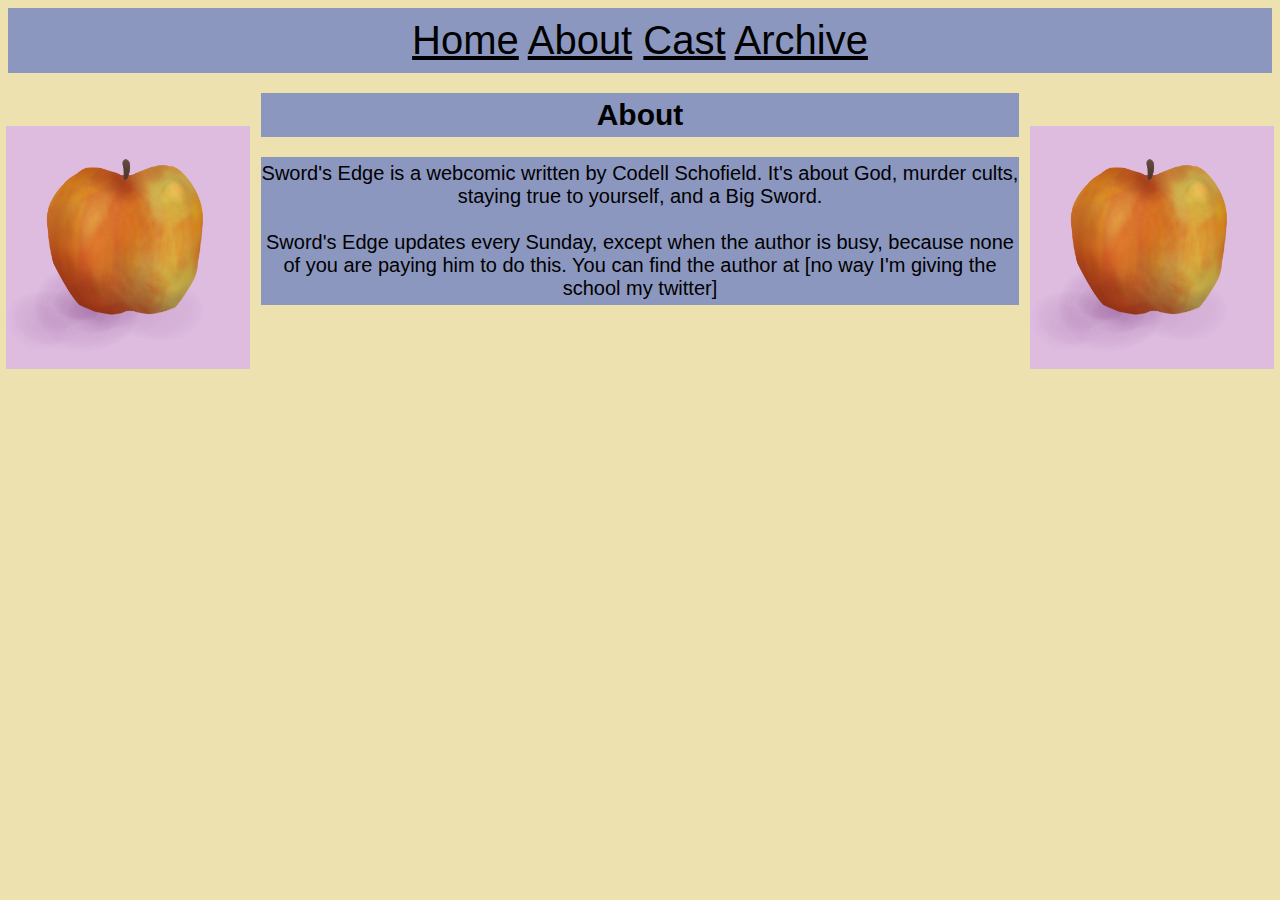
==== about.html @ 0660af39 "Update about.html" ====
<!DOCTYPE html>
<html lang="en">
<head>
	<meta charset="utf-8">
<title>About</title>
<link rel="stylesheet" href="style.css">
</head>
<body>

<div class="links">
	<a class="comeon" href="index.html">Home</a>
	<a class="comeon" href="about.html">About</a>
	<a class="comeon" href="cast.html">Cast</a>
	<a class="comeon" href="archive.html">Archive</a>
</div>

<img class="box-left"background-color="#ead16a" src="pngs/fillerapple.png">
<h1>About</h1>
<p class="usual-text">Sword's Edge is a webcomic written by Codell Schofield. It's about God, murder cults, staying true to yourself, and a Big Sword.
<br><br>Sword's Edge updates every Sunday, except when the author is busy, because none of you are paying him to do this. You can find the author at [no way I'm giving the school my twitter]
</p>
<img class="box-right"background-color="#ead16a" src="pngs/fillerapple.png">

</body>
</html>
---- style.css ----
a {color:#000000;}
.links {
	height:13%; z-index:3; position:relative;
	text-align:center; padding:10px; background-color:#8c97bf;
	font-size:40px; position:relative;
}
a.links {padding:30px; }

body {font-family:monaco, sans-serif; background-color:#ede1b0;}
h1 {padding-top:5px; padding-bottom:5px;
	text-align:center; background-color:#8c97bf;
	font-size:30px; width:60%; left:20%; position:relative;
}
.usual-text {padding-top:5px; padding-bottom:5px;
	text-align:center; background-color:#8c97bf;
	font-size:20px; width:60%; left:20%; position:relative;
}
.box-left {
	width:19%; left:.5%; float:left; position: fixed; top:14%;}
.box-right {
	width:19%; left:80.5%; float:right; position: fixed; top:14%;}
.comic {
	width:60%; position:relative; left:20%; z-index:2;}
.castpngs {
	width:200px; padding:5px;}
.cast {
	background-color:#8c97bf; text-align:center; font-size:20px;
	width:60%; padding:5px;
	left:19.7%; position:relative;
	columns:3;}
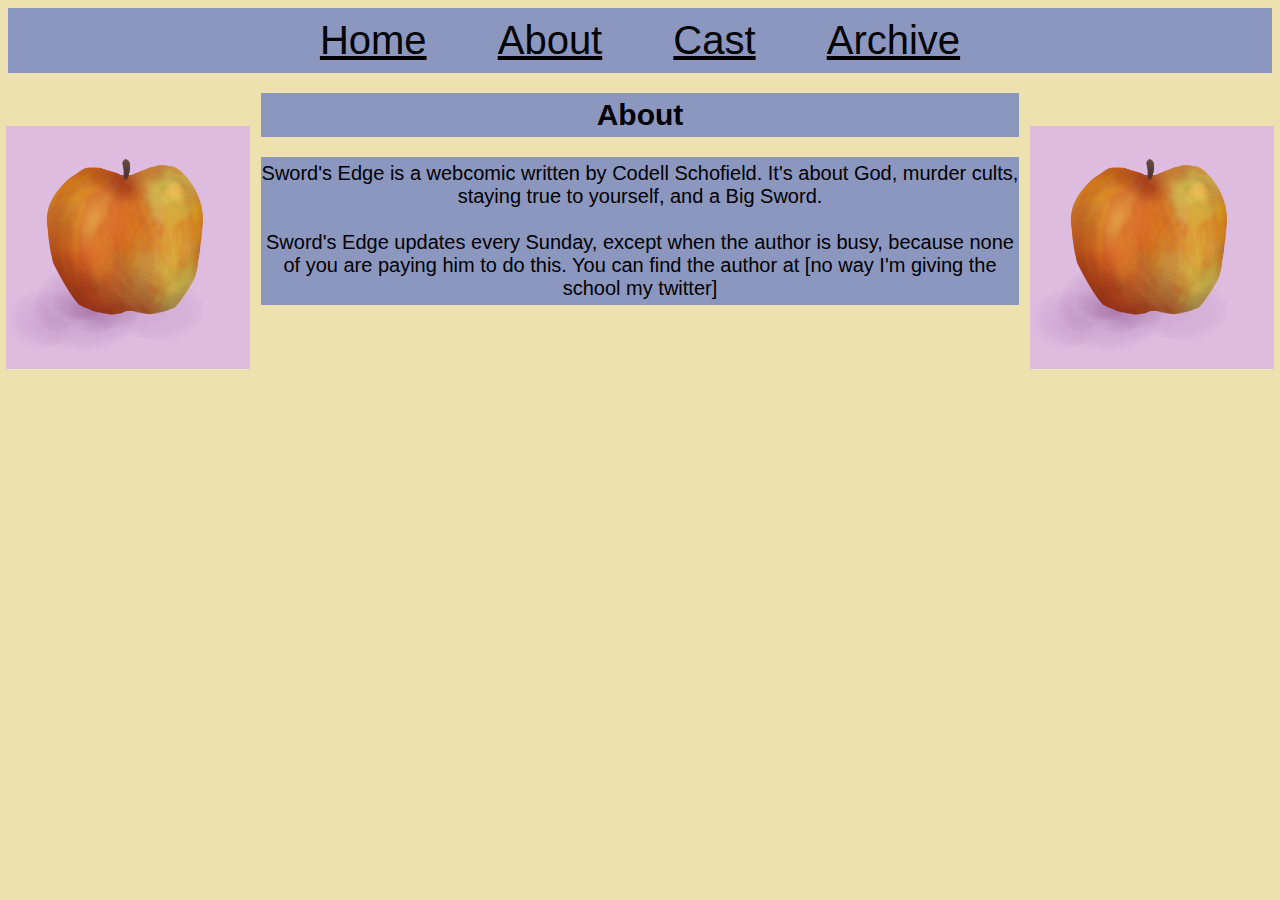
==== commit f964c1ca: "Update about.html" ====
--- a/about.html
+++ b/about.html
@@ -16,7 +16,7 @@
 
 <img class="box-left"background-color="#ead16a" src="pngs/fillerapple.png">
 <h1>About</h1>
-<p class="usual-text">Sword's Edge is a webcomic written by Codell Schofield. It's about God, murder cults, staying true to yourself, and a Big Sword.
+<p padding="5px" class="usual-text">Sword's Edge is a webcomic written by Codell Schofield. It's about God, murder cults, staying true to yourself, and a Big Sword.
 <br><br>Sword's Edge updates every Sunday, except when the author is busy, because none of you are paying him to do this. You can find the author at [no way I'm giving the school my twitter]
 </p>
 <img class="box-right"background-color="#ead16a" src="pngs/fillerapple.png">
--- a/style.css
+++ b/style.css
@@ -4,7 +4,6 @@
 	text-align:center; padding:10px; background-color:#8c97bf;
 	font-size:40px; position:relative;
 }
-a.links {padding:30px; }
 
 body {font-family:monaco, sans-serif; background-color:#ede1b0;}
 h1 {padding-top:5px; padding-bottom:5px;
@@ -27,4 +26,5 @@
 	background-color:#8c97bf; text-align:center; font-size:20px;
 	width:60%; padding:5px;
 	left:19.7%; position:relative;
-	columns:3;}+	columns:3;}
+.comeon {padding:30px;}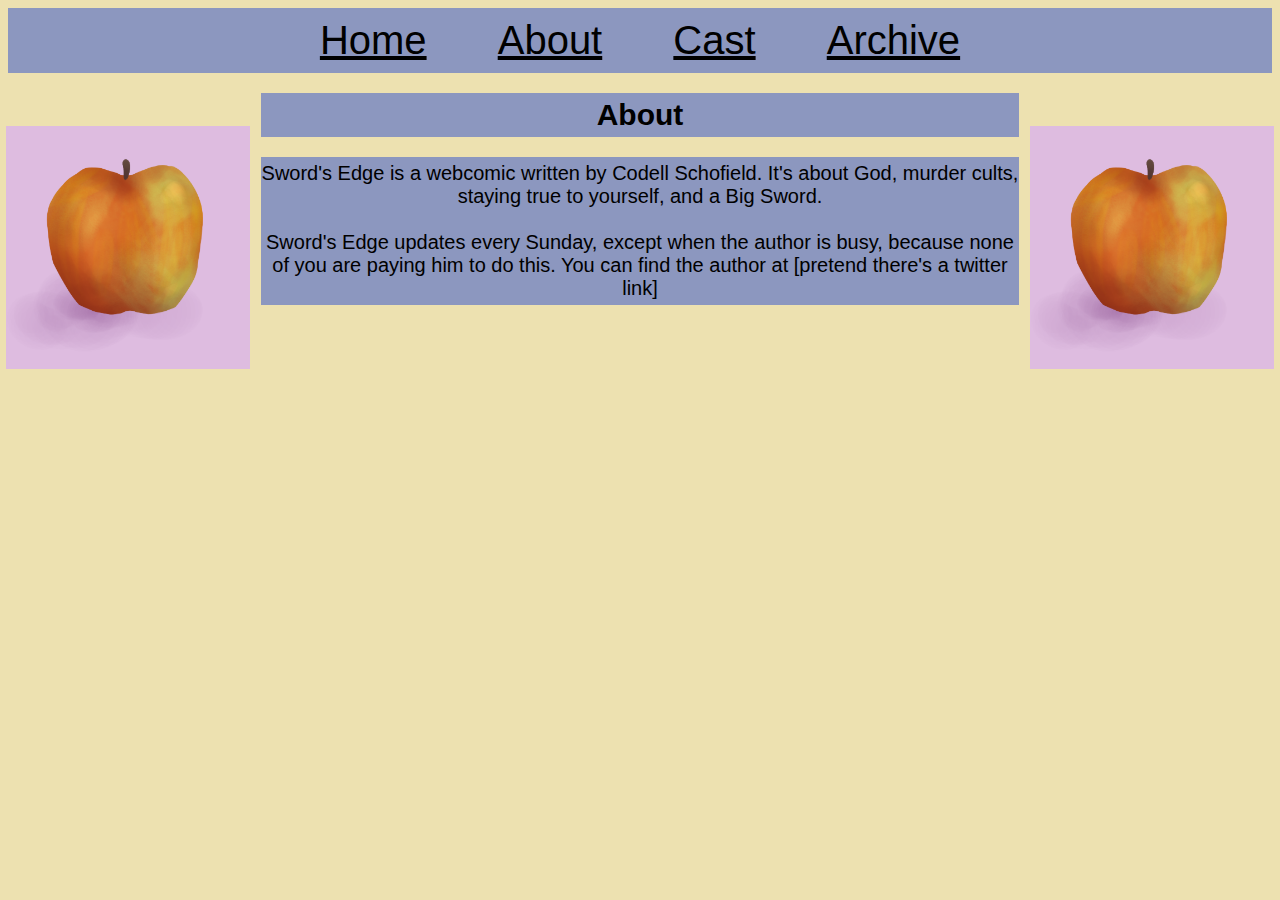
==== commit ece4440b: "Update about.html" ====
--- a/about.html
+++ b/about.html
@@ -16,8 +16,8 @@
 
 <img class="box-left"background-color="#ead16a" src="pngs/fillerapple.png">
 <h1>About</h1>
-<p padding="5px" class="usual-text">Sword's Edge is a webcomic written by Codell Schofield. It's about God, murder cults, staying true to yourself, and a Big Sword.
-<br><br>Sword's Edge updates every Sunday, except when the author is busy, because none of you are paying him to do this. You can find the author at [no way I'm giving the school my twitter]
+<p class="usual-text">Sword's Edge is a webcomic written by Codell Schofield. It's about God, murder cults, staying true to yourself, and a Big Sword.
+<br><br>Sword's Edge updates every Sunday, except when the author is busy, because none of you are paying him to do this. You can find the author at [pretend there's a twitter link]
 </p>
 <img class="box-right"background-color="#ead16a" src="pngs/fillerapple.png">
 
--- a/style.css
+++ b/style.css
@@ -2,18 +2,25 @@
 .links {
 	height:13%; z-index:3; position:relative;
 	text-align:center; padding:10px; background-color:#8c97bf;
-	font-size:40px; position:relative;
+	font-size:40px;
 }
 
 body {font-family:monaco, sans-serif; background-color:#ede1b0;}
 h1 {padding-top:5px; padding-bottom:5px;
 	text-align:center; background-color:#8c97bf;
-	font-size:30px; width:60%; left:20%; position:relative;
-}
-.usual-text {padding-top:5px; padding-bottom:5px;
+	font-size:30px; width:60%; left:20%; position:relative;}
+
+h2 {font-size:30px; text-align:center;}
+.archive {
+	margin-top:10px;
+	padding-top:5px; padding-bottom:5px;
 	text-align:center; background-color:#8c97bf;
-	font-size:20px; width:60%; left:20%; position:relative;
-}
+	font-size:20px; width:60%; left:20%; position:relative;}
+
+.usual-text {
+	padding-top:5px; padding-bottom:5px;
+	text-align:center; background-color:#8c97bf;
+	font-size:20px; width:60%; left:20%; position:relative;}
 .box-left {
 	width:19%; left:.5%; float:left; position: fixed; top:14%;}
 .box-right {
@@ -21,10 +28,10 @@
 .comic {
 	width:60%; position:relative; left:20%; z-index:2;}
 .castpngs {
-	width:200px; padding:5px;}
+	width:80%;}
 .cast {
 	background-color:#8c97bf; text-align:center; font-size:20px;
-	width:60%; padding:5px;
-	left:19.7%; position:relative;
-	columns:3;}
-.comeon {padding:30px;}+	width:60%; padding:10px;
+	left:20%; position:relative;}
+.comeon {
+	padding:30px;}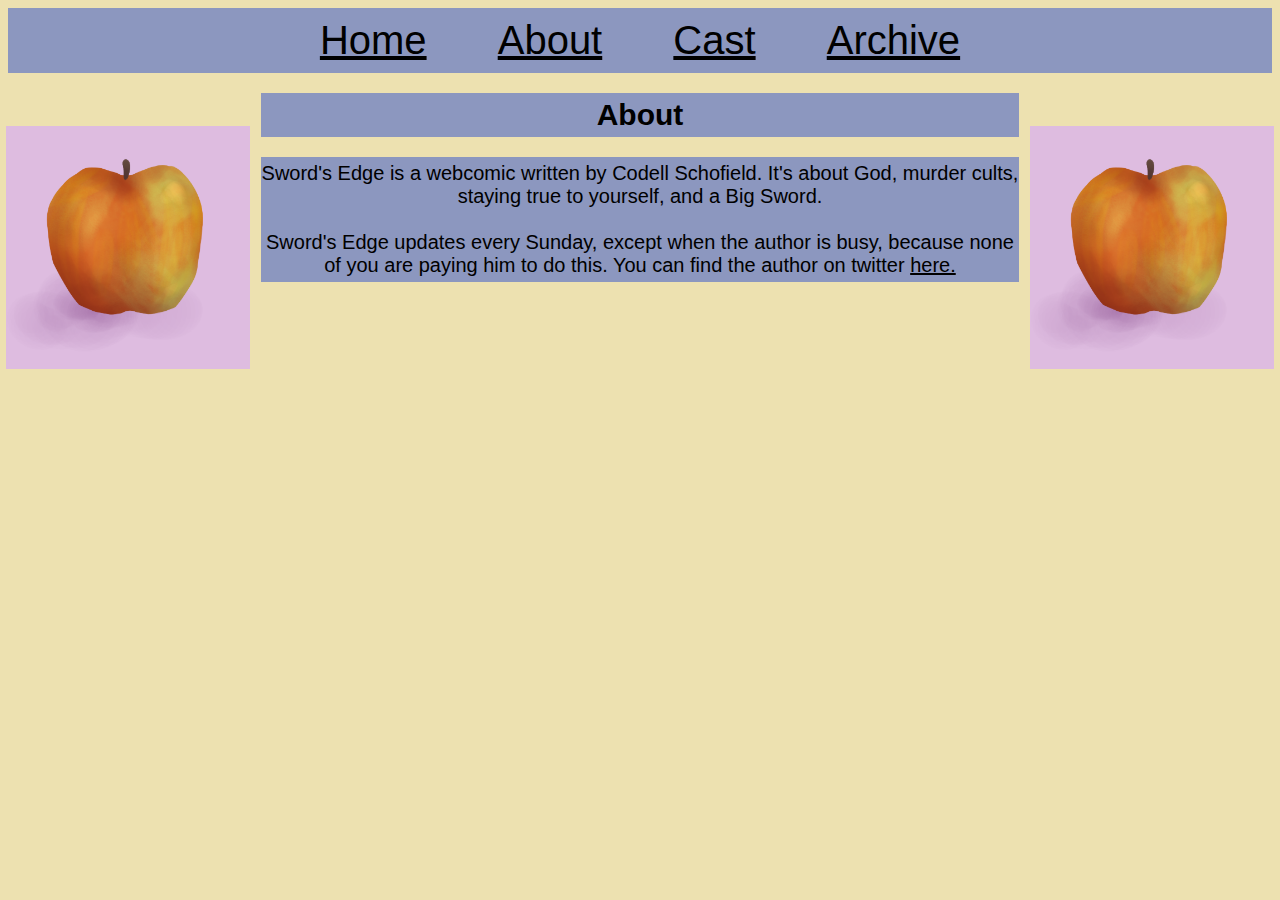
==== commit 399e22f7: "Update about.html" ====
--- a/about.html
+++ b/about.html
@@ -17,7 +17,7 @@
 <img class="box-left"background-color="#ead16a" src="pngs/fillerapple.png">
 <h1>About</h1>
 <p class="usual-text">Sword's Edge is a webcomic written by Codell Schofield. It's about God, murder cults, staying true to yourself, and a Big Sword.
-<br><br>Sword's Edge updates every Sunday, except when the author is busy, because none of you are paying him to do this. You can find the author at [pretend there's a twitter link]
+<br><br>Sword's Edge updates every Sunday, except when the author is busy, because none of you are paying him to do this. You can find the author on twitter <a href="https://twitter.com/codycola_art?lang=en">here.</a>
 </p>
 <img class="box-right"background-color="#ead16a" src="pngs/fillerapple.png">
 
--- a/style.css
+++ b/style.css
@@ -34,4 +34,7 @@
 	width:60%; padding:10px;
 	left:20%; position:relative;}
 .comeon {
-	padding:30px;}+	padding:30px;}
+.nav {
+	padding:30px; position:relative; left:28%;
+}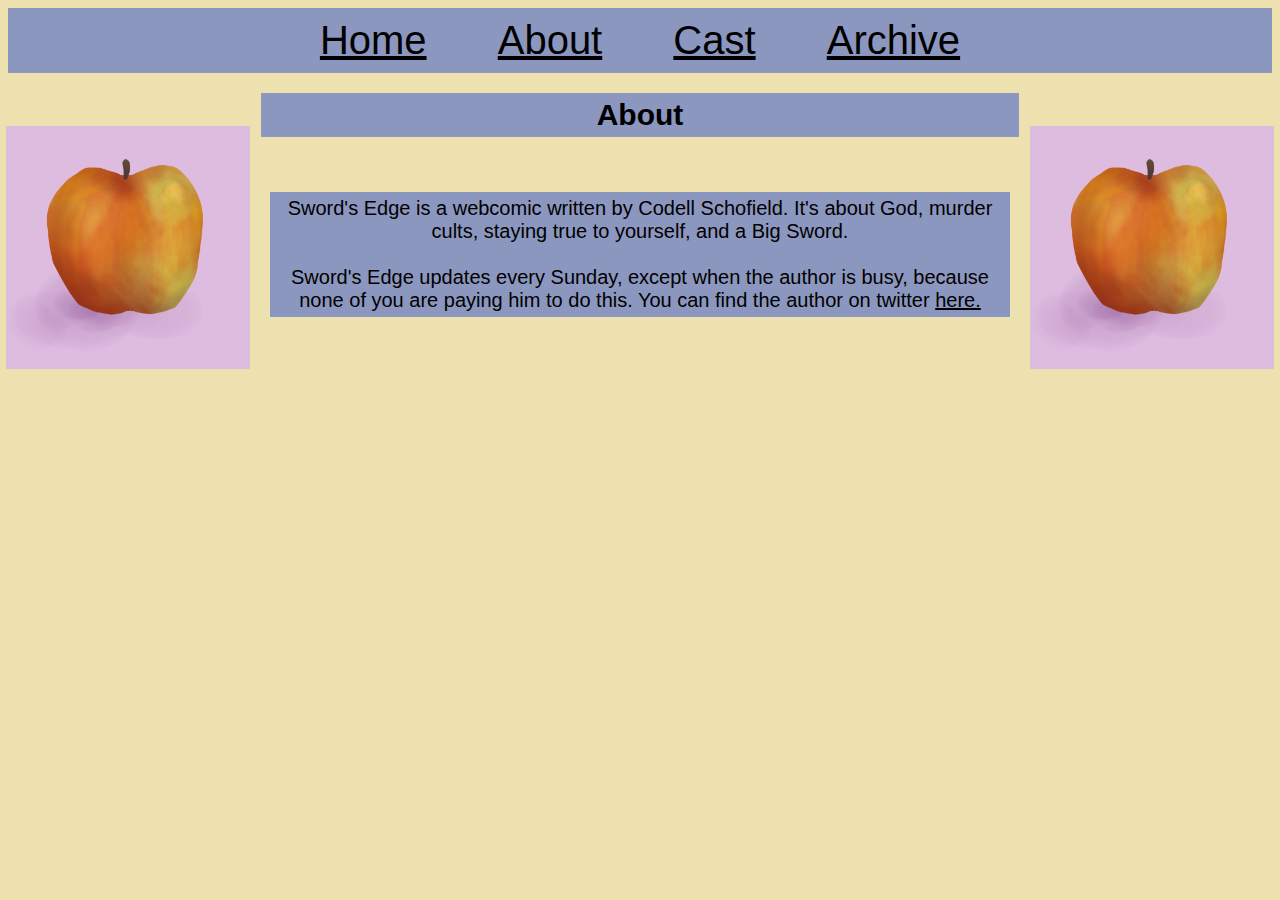
==== commit ee372ea3: "Update about.html" ====
--- a/about.html
+++ b/about.html
@@ -16,9 +16,11 @@
 
 <img class="box-left"background-color="#ead16a" src="pngs/fillerapple.png">
 <h1>About</h1>
+<div id="abt">
 <p class="usual-text">Sword's Edge is a webcomic written by Codell Schofield. It's about God, murder cults, staying true to yourself, and a Big Sword.
 <br><br>Sword's Edge updates every Sunday, except when the author is busy, because none of you are paying him to do this. You can find the author on twitter <a href="https://twitter.com/codycola_art?lang=en">here.</a>
 </p>
+</div>
 <img class="box-right"background-color="#ead16a" src="pngs/fillerapple.png">
 
 </body>
--- a/style.css
+++ b/style.css
@@ -36,5 +36,5 @@
 .comeon {
 	padding:30px;}
 .nav {
-	padding:30px; position:relative; left:28%;
-}+	padding:30px; position:relative; left:28%;}
+#abt {padding:15px;}
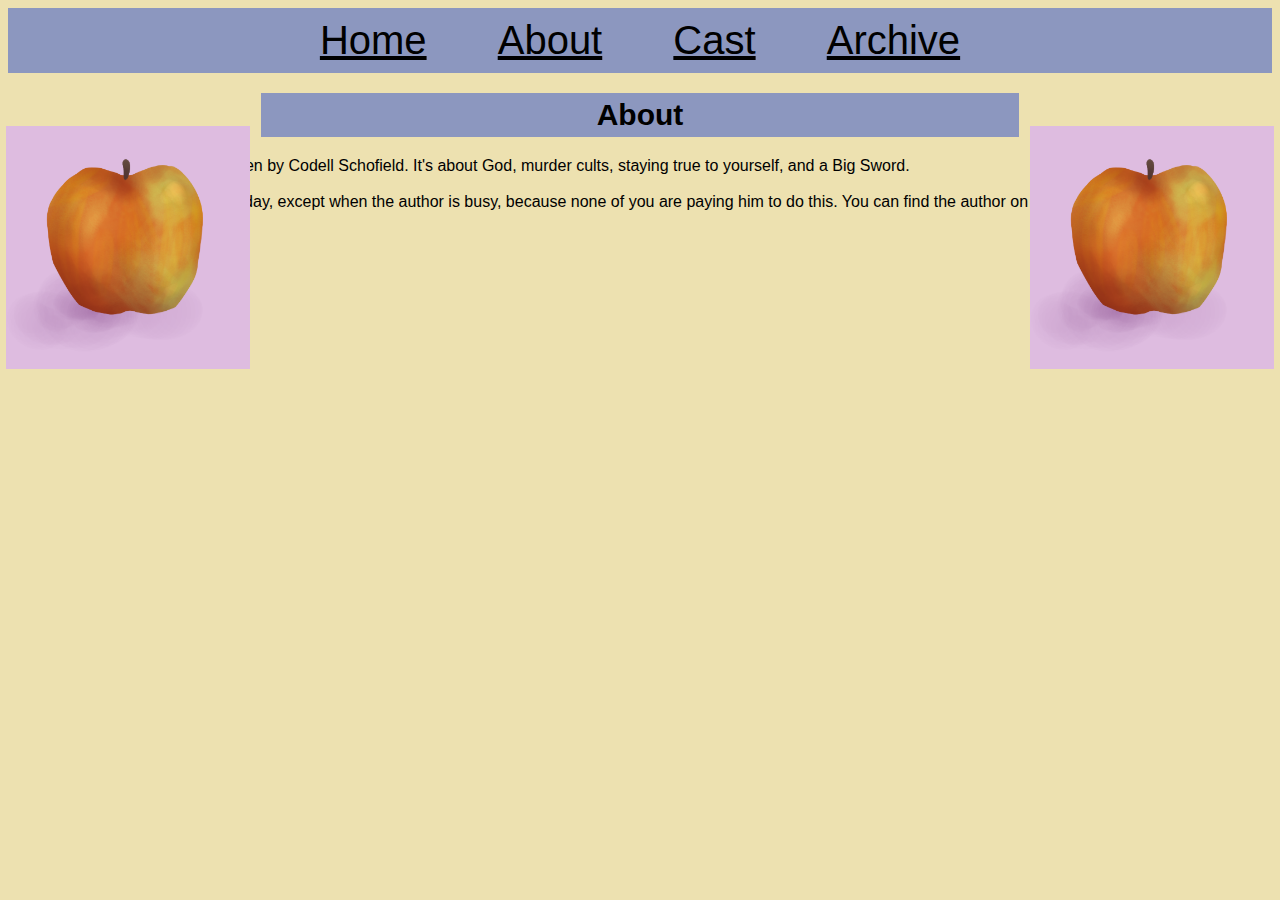
==== commit 8c274242: "Update about.html" ====
--- a/about.html
+++ b/about.html
@@ -16,11 +16,9 @@
 
 <img class="box-left"background-color="#ead16a" src="pngs/fillerapple.png">
 <h1>About</h1>
-<div id="abt">
-<p class="usual-text">Sword's Edge is a webcomic written by Codell Schofield. It's about God, murder cults, staying true to yourself, and a Big Sword.
+<p class="about">Sword's Edge is a webcomic written by Codell Schofield. It's about God, murder cults, staying true to yourself, and a Big Sword.
 <br><br>Sword's Edge updates every Sunday, except when the author is busy, because none of you are paying him to do this. You can find the author on twitter <a href="https://twitter.com/codycola_art?lang=en">here.</a>
 </p>
-</div>
 <img class="box-right"background-color="#ead16a" src="pngs/fillerapple.png">
 
 </body>
